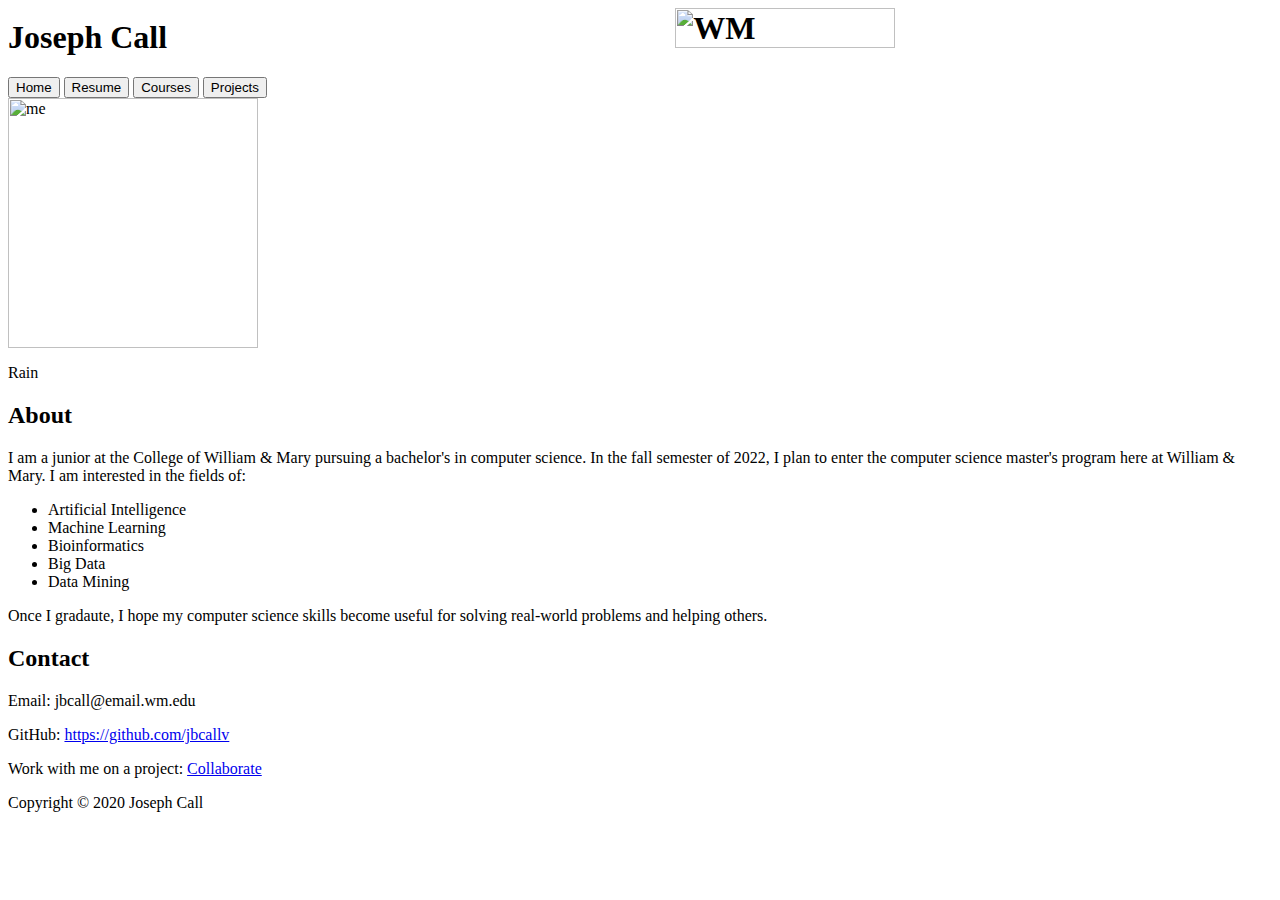
==== index.html @ 5e6e2819 "Update index.html" ====
<html>
    <head>
        <title>Joseph's Homepage</title>
        <link rel="stylesheet" type="text/css" href="/css/main.css" />
    </head>


    <body>
        <div id="container">
            <div id="header">
                <h1>Joseph Call <img src="wm.png" alt="WM" width="220" height="40" style="margin-left:500px"></h1>
            </div>

            <div id="buttons">
                <button onclick="index.html'" class="home">Home</button>
                <button onclick="resume.html'" class="resume">Resume</button>
                <button onclick= "courses.html'" class="courses">Courses</button>
                <button onclick="projects.html'" class="projects">Projects</button>
            </div>

            <div id="picture">
                <img src="photo.jpg" alt="me" width="250" height="250">
                <p>Rain</p>
            </div>


            <div id="info">
                <h2>About</h2>
                <p>I am a junior at the College of William & Mary pursuing a bachelor's in computer science. In the fall semester of 2022, I plan to enter the computer science master's program here at William & Mary. I am interested in the fields of: <ul><li>Artificial Intelligence</li><li>Machine Learning</li><li>Bioinformatics</li><li>Big Data</li><li>Data Mining</li></ul>Once I gradaute, I hope my computer science skills become useful for solving real-world problems and helping others.</p>

                <h2>Contact</h2>
                <p>Email: jbcall@email.wm.edu</p>
                <p>GitHub: <a href="https://github.com/jbcallv">https://github.com/jbcallv</a></p>
                <p>Work with me on a project: <a href="https://mail.google.com/mail/?view=cm&fs=1&to=jbcallv@gmail.com&su=I'd like to collaborate on a project!&body=<message here>">Collaborate</a></p>
            </div>

            <div id="footer">
                Copyright &copy; 2020 Joseph Call
            </div>
        </div>
    </body>

</html>
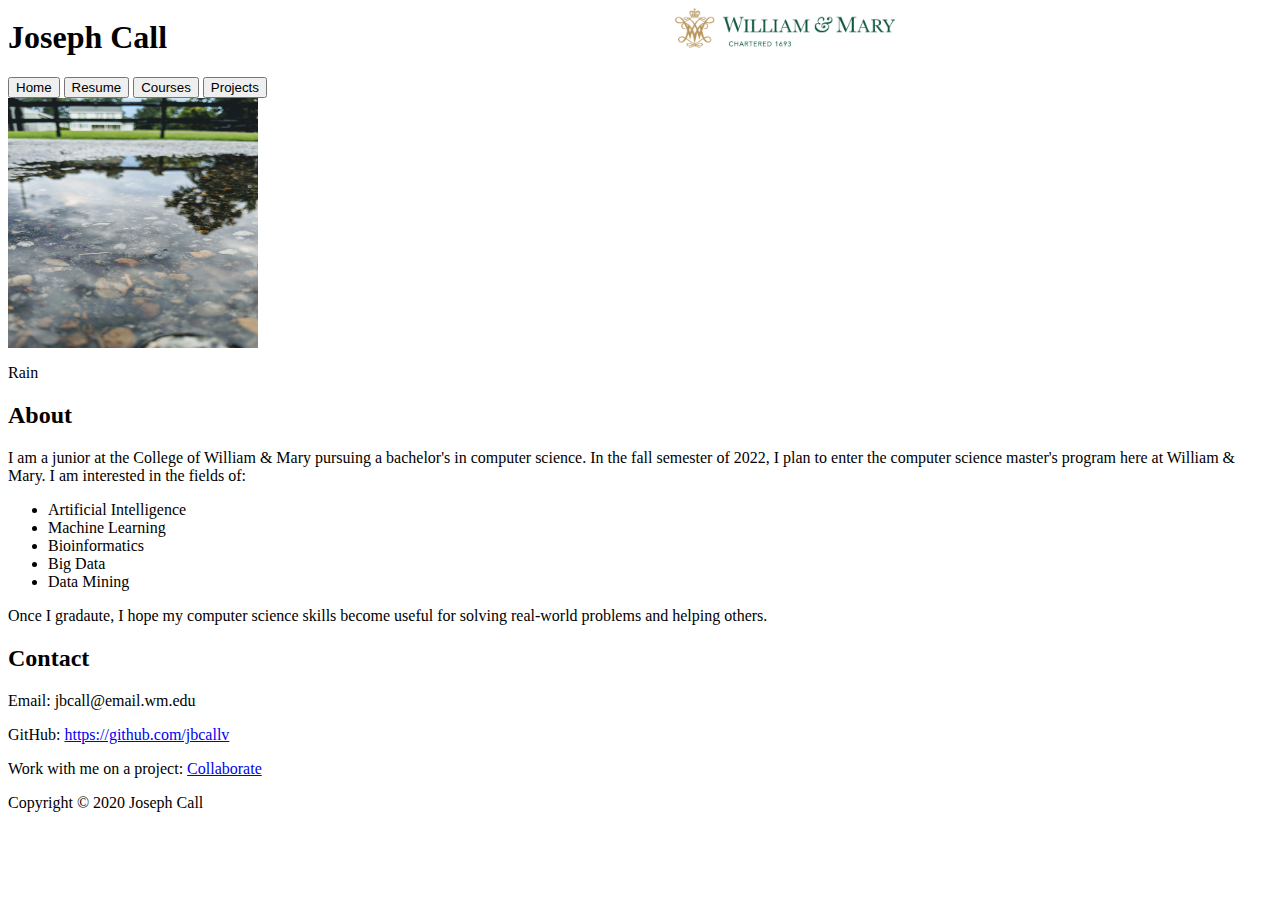
==== commit e7f14d03: "Rename main.html to index.html" ====
--- a/index.html
+++ b/index.html
@@ -1,7 +1,7 @@
 <html>
     <head>
         <title>Joseph's Homepage</title>
-        <link rel="stylesheet" type="text/css" href="/css/main.css" />
+        <link rel="stylesheet" type="text" href="main.css" />
     </head>
 
 
@@ -12,7 +12,7 @@
             </div>
 
             <div id="buttons">
-                <button onclick="index.html'" class="home">Home</button>
+                <button onclick="main.html'" class="home">Home</button>
                 <button onclick="resume.html'" class="resume">Resume</button>
                 <button onclick= "courses.html'" class="courses">Courses</button>
                 <button onclick="projects.html'" class="projects">Projects</button>
--- a/main.css
+++ b/main.css
@@ -0,0 +1,112 @@
+body {
+    font-family: 'Segoe UI', Tahoma, Geneva, Verdana, sans-serif;
+    background-color: white;
+}
+
+.home {
+  border: none;
+  background-color: inherit;
+  padding: 14px 28px;
+  font-size: 16px;
+  cursor: pointer;
+  display: inline-block;
+  color: black;
+}
+
+.home:hover {
+    background-color: lightgray;
+    color: black
+}
+
+.resume {
+  border: none;
+  background-color: inherit;
+  padding: 14px 28px;
+  font-size: 16px;
+  cursor: pointer;
+  display: inline-block;
+  color: black;
+}
+
+.resume:hover {
+    background-color: lightgray;
+    color: black;
+}
+
+.courses {
+    border: none;
+    background-color: inherit;
+    padding: 14px 28px;
+    font-size: 16px;
+    cursor: pointer;
+    display: inline-block;
+    color: black;
+}
+
+.courses:hover {
+    background-color: lightgray;
+    color: black;
+}
+
+.projects {
+    border: none;
+    background-color: inherit;
+    padding: 14px 28px;
+    font-size: 16px;
+    cursor: pointer;
+    display: inline-block;
+    color: black;
+}
+
+.projects:hover {
+    background-color: lightgray;
+    color: black;
+}
+
+#container {
+    background-color: white;
+    width: 950px;
+    margin-left: auto;
+    margin-right: auto;
+    padding: 42px;
+}
+
+#header {
+    background-color:#2c692b;
+    color: white;
+    text-align: left;
+    padding: 22px;
+    font-style: italic;
+    margin-right: 0px;
+}
+
+#buttons {
+    background-color: goldenrod;
+    width: 950px;
+}
+
+#main {
+    width: 700px;
+    float: right;
+}
+
+#info {
+    text-decoration: none;
+    width: 600px;
+    float: right;
+}
+
+#footer {
+    background-color: goldenrod;
+    padding: 9px;
+    clear: both;
+}
+
+#picture {
+    margin-top: 50px;
+    margin-left: 2px;
+    margin-right: 40px;
+    float: left;
+    text-align: center;
+    font-size: 20px;
+}
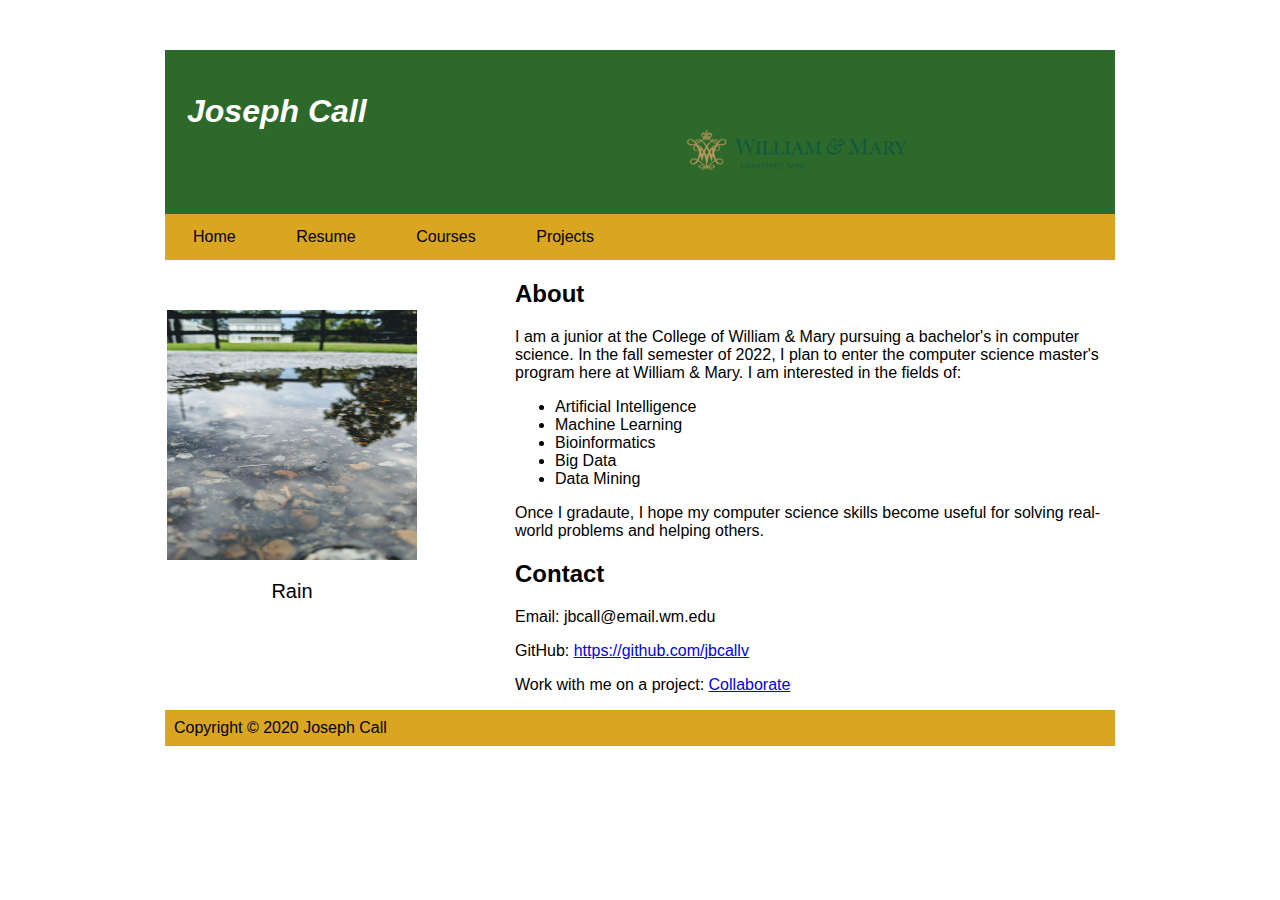
==== commit b5e197ad: "Update index.html" ====
--- a/index.html
+++ b/index.html
@@ -1,7 +1,7 @@
 <html>
     <head>
         <title>Joseph's Homepage</title>
-        <link rel="stylesheet" type="text" href="main.css" />
+        <link rel="stylesheet" type="text/css" href="main.css" />
     </head>
 
 
@@ -12,10 +12,10 @@
             </div>
 
             <div id="buttons">
-                <button onclick="main.html'" class="home">Home</button>
-                <button onclick="resume.html'" class="resume">Resume</button>
-                <button onclick= "courses.html'" class="courses">Courses</button>
-                <button onclick="projects.html'" class="projects">Projects</button>
+                <button onclick="location.href='index.html'" class="home">Home</button>
+                <button onclick="location.href='resume.html'" class="resume">Resume</button>
+                <button onclick= "location.href='courses.html'" class="courses">Courses</button>
+                <button onclick="location.href='projects.html'" class="projects">Projects</button>
             </div>
 
             <div id="picture">
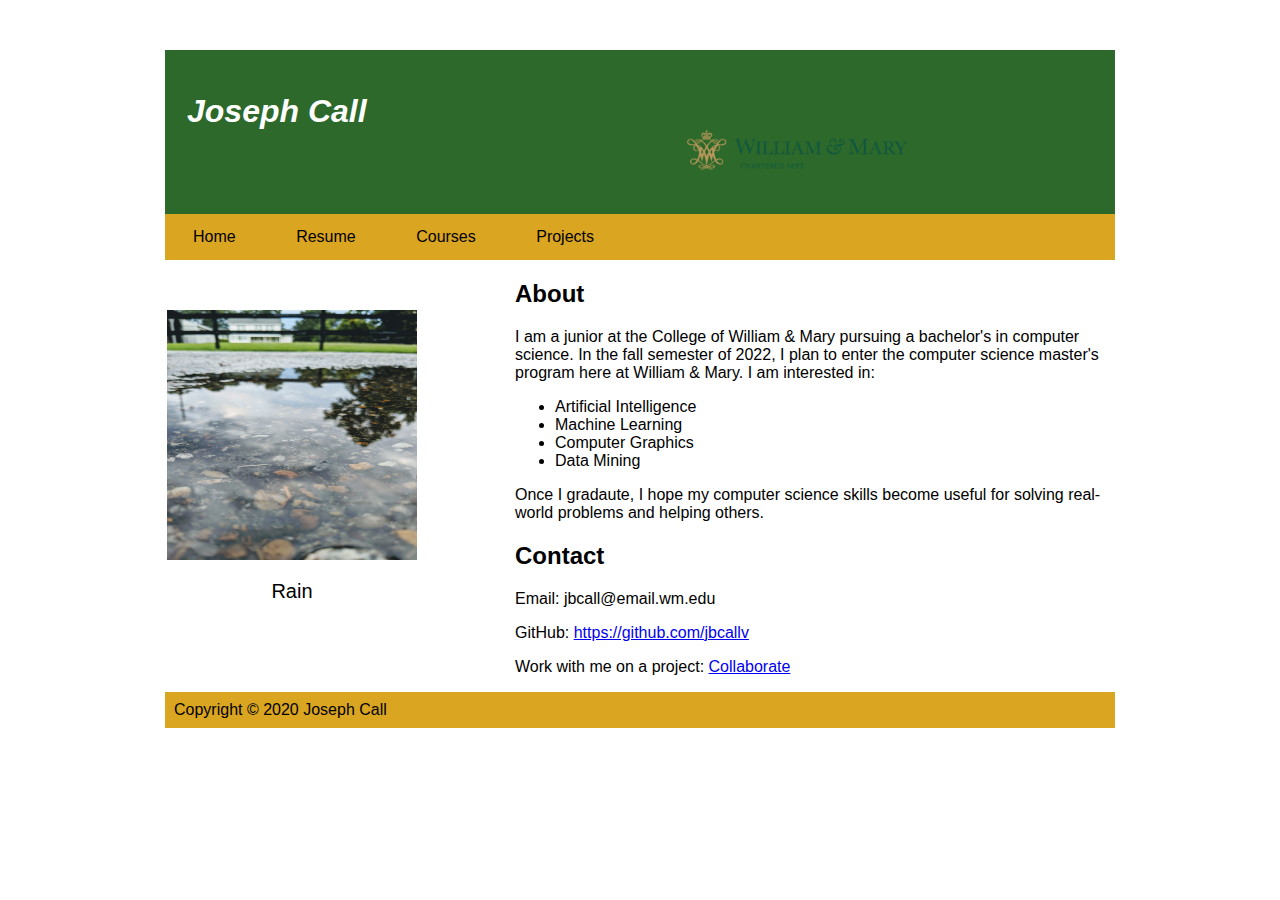
==== commit 95c9d99f: "Update index.html" ====
--- a/index.html
+++ b/index.html
@@ -26,7 +26,7 @@
 
             <div id="info">
                 <h2>About</h2>
-                <p>I am a junior at the College of William & Mary pursuing a bachelor's in computer science. In the fall semester of 2022, I plan to enter the computer science master's program here at William & Mary. I am interested in the fields of: <ul><li>Artificial Intelligence</li><li>Machine Learning</li><li>Bioinformatics</li><li>Big Data</li><li>Data Mining</li></ul>Once I gradaute, I hope my computer science skills become useful for solving real-world problems and helping others.</p>
+                <p>I am a junior at the College of William & Mary pursuing a bachelor's in computer science. In the fall semester of 2022, I plan to enter the computer science master's program here at William & Mary. I am interested in: <ul><li>Artificial Intelligence</li><li>Machine Learning</li><li>Computer Graphics</li><li>Data Mining</li></ul>Once I gradaute, I hope my computer science skills become useful for solving real-world problems and helping others.</p>
 
                 <h2>Contact</h2>
                 <p>Email: jbcall@email.wm.edu</p>
